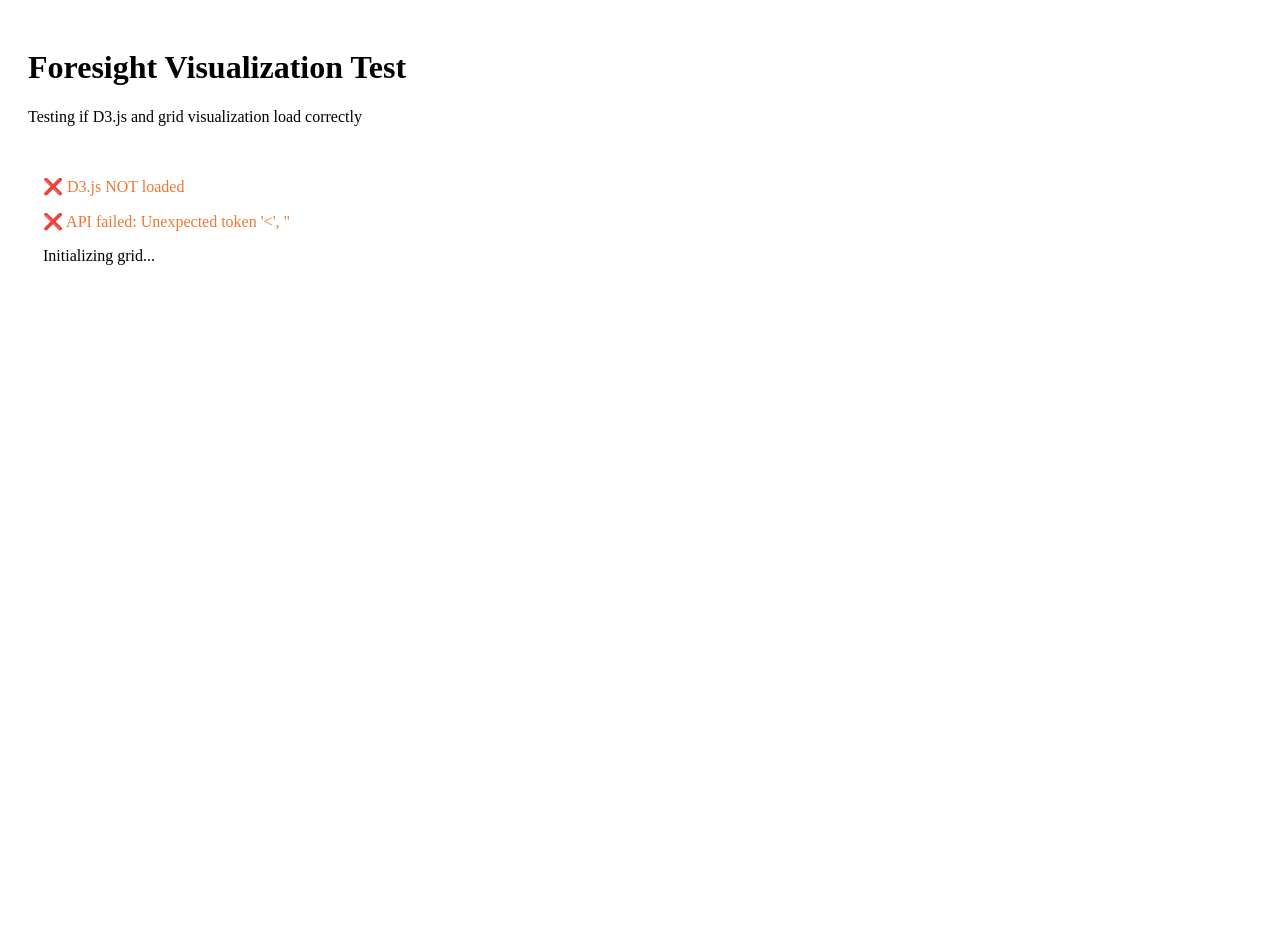
==== static/test.html @ 84eceda5 "session checkpoint: 2026-02-16 18:52" ====
<!DOCTYPE html>
<html lang="en">
<head>
    <meta charset="UTF-8">
    <meta name="viewport" content="width=device-width, initial-scale=1.0">
    <title>Foresight Visualization Test</title>
    <link rel="stylesheet" href="/foresight/static/css/style.css">
    <style>
        body { padding: 20px; }
        #test-grid { width: 100%; min-height: 600px; }
    </style>
</head>
<body>
    <h1 style="color: var(--accent-primary)">Foresight Visualization Test</h1>
    <p style="color: var(--text-secondary)">Testing if D3.js and grid visualization load correctly</p>

    <div id="status" style="margin: 20px 0; padding: 15px; background: var(--glass-bg); border-radius: 8px;">
        <p id="d3-status">Checking D3.js...</p>
        <p id="data-status">Checking API...</p>
        <p id="grid-status">Initializing grid...</p>
    </div>

    <div id="test-grid" class="glass-panel"></div>

    <script src="https://d3js.org/d3.v7.min.js"></script>
    <script src="/foresight/static/js/grid.js"></script>
    <script>
        // Test D3.js
        document.getElementById('d3-status').innerHTML =
            typeof d3 !== 'undefined'
                ? '✅ D3.js loaded (v' + d3.version + ')'
                : '❌ D3.js NOT loaded';

        document.getElementById('d3-status').style.color =
            typeof d3 !== 'undefined' ? '#0077bb' : '#ee7733';

        // Test API
        fetch('/api/current')
            .then(r => r.json())
            .then(data => {
                const count = data.predictions?.length || 0;
                document.getElementById('data-status').innerHTML =
                    `✅ API working - ${count} predictions in cycle ${data.cycle?.id}`;
                document.getElementById('data-status').style.color = '#0077bb';

                // Test Grid
                try {
                    const grid = new StockGrid('#test-grid', {
                        columns: 4,
                        tileSize: 120,
                        gap: 8
                    });

                    // Transform data
                    const gridData = data.predictions.map(pred => ({
                        symbol: pred.ticker,
                        name: pred.name,
                        price: pred.initial_price,
                        prediction: pred.predicted_direction,
                        confidence: pred.confidence
                    }));

                    grid.update(gridData);

                    document.getElementById('grid-status').innerHTML =
                        `✅ Grid rendered - ${gridData.length} tiles with blue/orange colors!`;
                    document.getElementById('grid-status').style.color = '#0077bb';
                } catch (err) {
                    document.getElementById('grid-status').innerHTML =
                        `❌ Grid failed: ${err.message}`;
                    document.getElementById('grid-status').style.color = '#ee7733';
                }
            })
            .catch(err => {
                document.getElementById('data-status').innerHTML =
                    `❌ API failed: ${err.message}`;
                document.getElementById('data-status').style.color = '#ee7733';
            });
    </script>
</body>
</html>
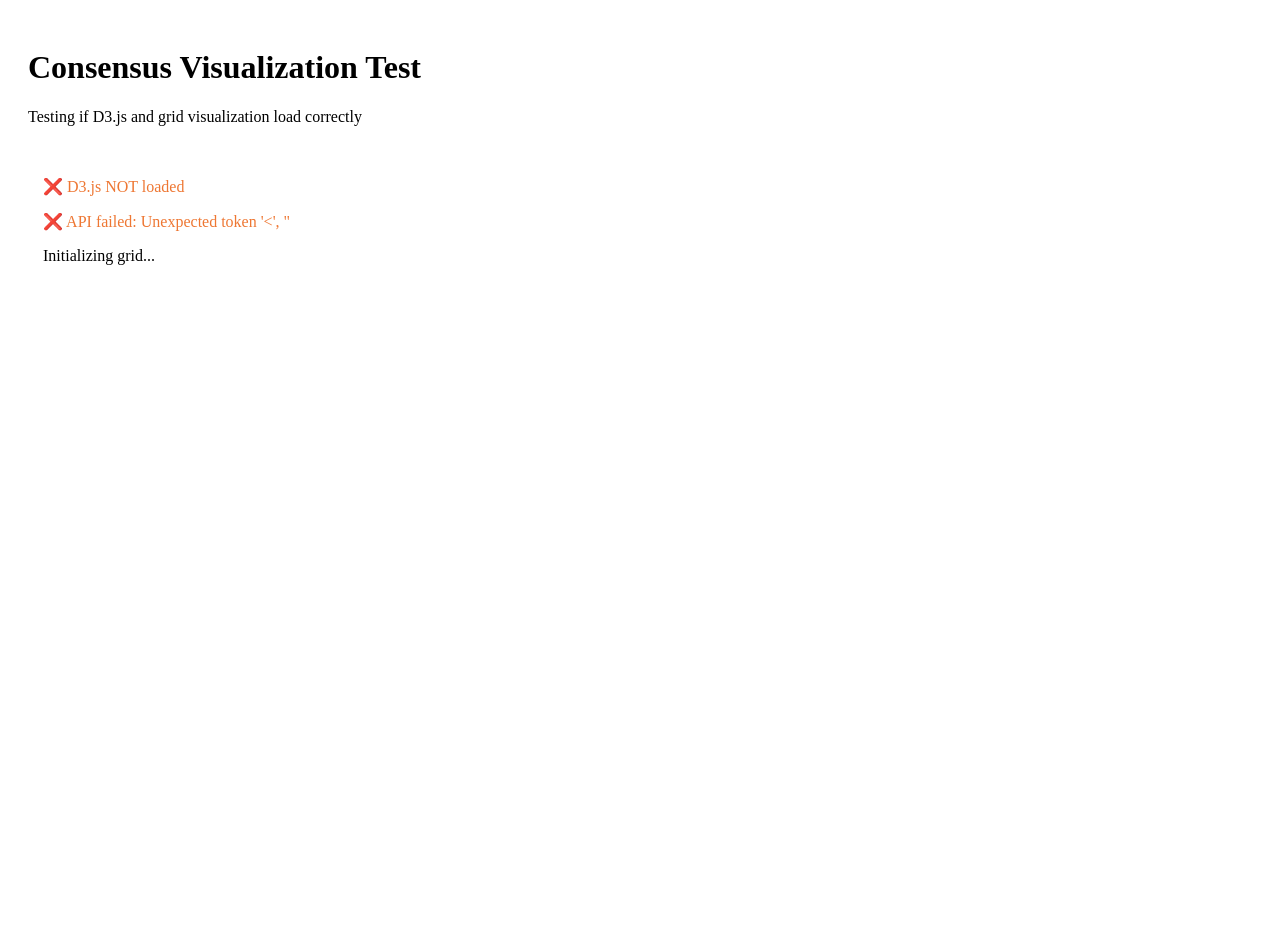
==== commit 3c3f6e8f: "feat: rename foresight → consensus Rename project across all layers: - ForesightDB → ConsensusDB, fo" ====
--- a/static/test.html
+++ b/static/test.html
@@ -3,15 +3,15 @@
 <head>
     <meta charset="UTF-8">
     <meta name="viewport" content="width=device-width, initial-scale=1.0">
-    <title>Foresight Visualization Test</title>
-    <link rel="stylesheet" href="/foresight/static/css/style.css">
+    <title>Consensus Visualization Test</title>
+    <link rel="stylesheet" href="/consensus/static/css/style.css">
     <style>
         body { padding: 20px; }
         #test-grid { width: 100%; min-height: 600px; }
     </style>
 </head>
 <body>
-    <h1 style="color: var(--accent-primary)">Foresight Visualization Test</h1>
+    <h1 style="color: var(--accent-primary)">Consensus Visualization Test</h1>
     <p style="color: var(--text-secondary)">Testing if D3.js and grid visualization load correctly</p>
 
     <div id="status" style="margin: 20px 0; padding: 15px; background: var(--glass-bg); border-radius: 8px;">
@@ -23,7 +23,7 @@
     <div id="test-grid" class="glass-panel"></div>
 
     <script src="https://d3js.org/d3.v7.min.js"></script>
-    <script src="/foresight/static/js/grid.js"></script>
+    <script src="/consensus/static/js/grid.js"></script>
     <script>
         // Test D3.js
         document.getElementById('d3-status').innerHTML =
